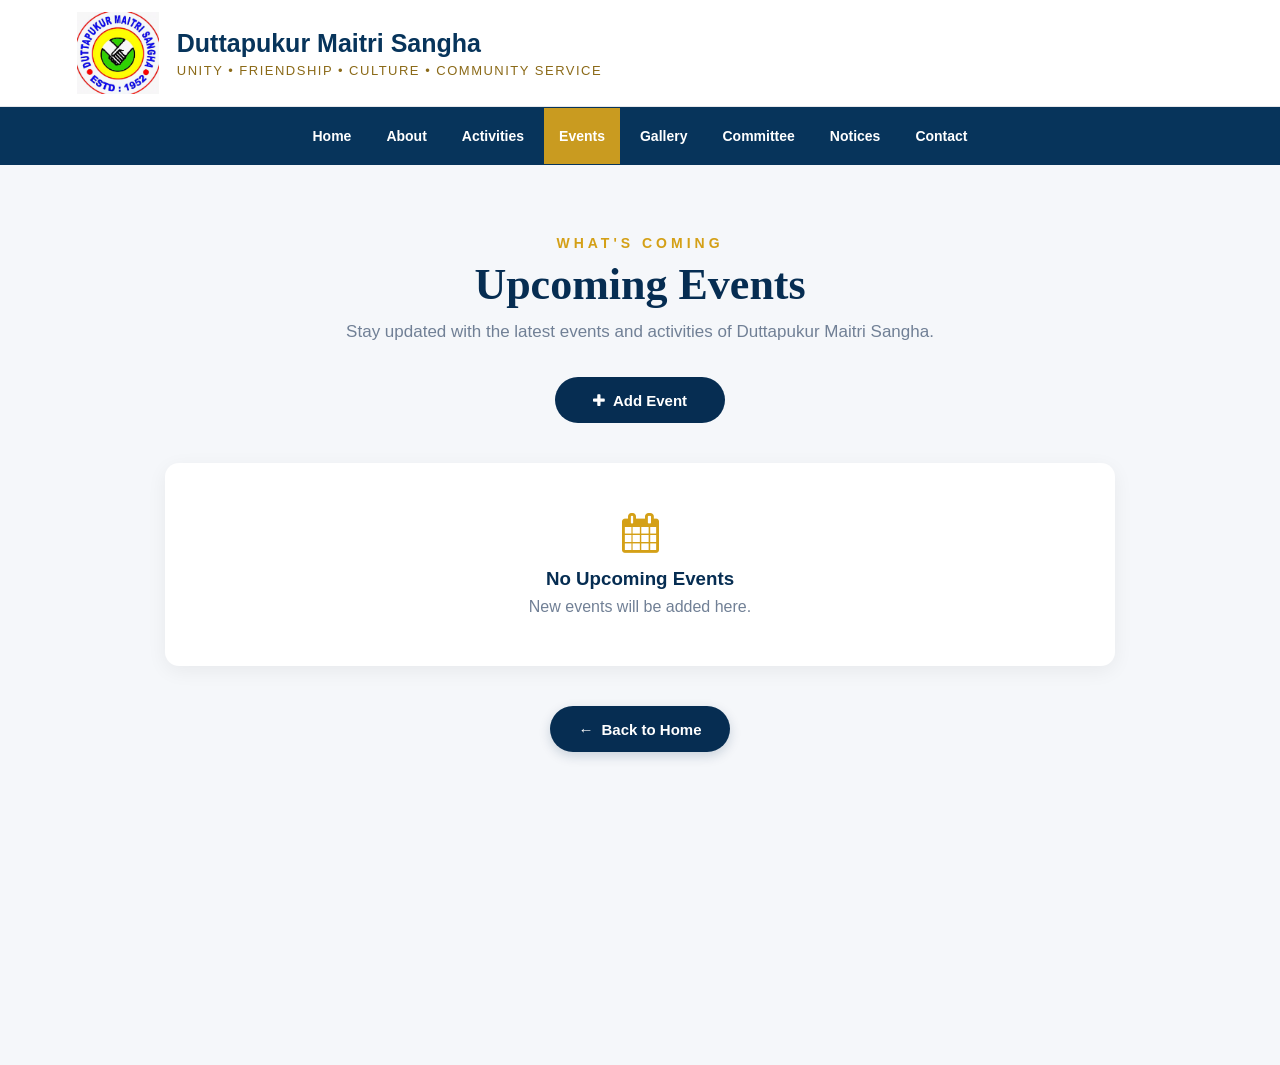
==== events.html @ 505dce2c "Add files via upload" ====
<!DOCTYPE html>
<html lang="en">
<head>
    <head>
    <meta charset="UTF-8">

    <meta name="viewport"
          content="width=device-width, initial-scale=1.0">

    <title>Upcoming Events | Duttapukur Maitri Sangha</title>

    <!-- Font Awesome -->
    <link rel="stylesheet"
          href="https://cdnjs.cloudflare.com/ajax/libs/font-awesome/4.7.0/css/font-awesome.min.css">

    <!-- Main Website CSS -->
    <link rel="stylesheet" href="style.css">

</head>
</head>

<body>

    <!-- HEADER -->
    <header class="cm-header">

        <img src="images/club-logo.png"
             alt="Duttapukur Maitri Sangha Logo"
             class="cm-logo">

        <div class="cm-brand">
            <h2>Duttapukur Maitri Sangha</h2>

            <p>
                UNITY • FRIENDSHIP • CULTURE • COMMUNITY SERVICE
            </p>
        </div>

    </header>


    <!-- NAVIGATION -->
    <nav class="cm-nav">

        <a href="index.html">Home</a>

        <a href="index.html#about">About</a>

        <a href="index.html#activities">Activities</a>

        <a href="events.html" class="active">Events</a>

        <a href="gallery.html">Gallery</a>

        <a href="committee.html">Committee</a>

        <a href="index.html#notices">Notices</a>

        <a href="index.html#contact">Contact</a>

    </nav>


    <!-- EVENTS -->
    <section class="events-page">

        <div class="events-heading">

            <span class="events-label">
                WHAT'S COMING
            </span>

            <h1>Upcoming Events</h1>

            <p>
                Stay updated with the latest events and activities
                of Duttapukur Maitri Sangha.
            </p>

        </div>


        <div class="add-event-area">

            <button id="addEventBtn"
                    class="add-event-btn">

                <i class="fa fa-plus"></i>

                Add Event

            </button>

        </div>


        <div id="eventsContainer"
             class="events-container">

        </div>


        <!-- BACK TO HOME -->

        <div class="back-home-wrapper">

            <a href="index.html"
               class="back-home-btn">

                <span>←</span>

                <span>Back to Home</span>

            </a>

        </div>

    </section>


    <!-- ADD EVENT POPUP -->

    <div id="eventModal"
         class="event-modal">

        <div class="event-modal-box">

            <button id="closeEventModal"
                    class="close-event-modal">

                ×

            </button>


            <h2>Add Upcoming Event</h2>


            <form id="eventForm">

                <input
                    type="text"
                    id="eventTitle"
                    placeholder="Event Name"
                    required
                >


                <input
                    type="date"
                    id="eventDate"
                    required
                >


                <input
                    type="time"
                    id="eventTime"
                >


                <input
                    type="text"
                    id="eventVenue"
                    placeholder="Venue"
                >


                <textarea
                    id="eventDescription"
                    placeholder="Event Description"
                    rows="4"
                ></textarea>


                <button
                    type="submit"
                    class="save-event-btn">

                    <i class="fa fa-check"></i>

                    Save Event

                </button>

            </form>

        </div>

    </div>


    <!-- EVENTS JAVASCRIPT -->

    <script src="events.js"></script>

</body>
</html>
---- style.css ----
/* =====================================================
   RESET
===================================================== */

* {
    margin: 0;
    padding: 0;
    box-sizing: border-box;
}


:root {

    --navy: #062b52;

    --navy-dark: #031f3c;

    --blue: #0b4f88;

    --gold: #fdbb22;

    --text: #0b315d;

    --white: #ffffff;

}


html {

    scroll-behavior: smooth;

    scroll-padding-top: 70px;

}


body {

    font-family: "Inter", sans-serif;

    color: var(--text);

    background: #f7f8fa;

}


a {

    text-decoration: none;

    color: inherit;

}


/* =====================================================
   TOP BRAND HEADER
===================================================== */

.brand-header {

    height: 230px;

    background: #ffffff;

    overflow: hidden;

}


.brand-inner {

    width: min(1100px, 94%);

    height: 100%;

    margin: auto;

    display: flex;

    justify-content: center;

    align-items: center;

}


.brand {

    display: flex;

    align-items: center;

    gap: 28px;

}


.brand img {

    width: 205px;

    height: 205px;

    object-fit: contain;

}


.brand-copy h1 {

    font-family: "Playfair Display", serif;

    font-size: clamp(42px, 4.7vw, 68px);

    line-height: .98;

    color: #084a83;

    font-weight: 800;

}


.brand-copy h1 span {

    color: #082d55;

}


.brand-copy p {

    margin-top: 22px;

    font-size: 14px;

    font-weight: 800;

    letter-spacing: 1.3px;

    color: #092d54;

}


/* =====================================================
   NAVIGATION
===================================================== */

.main-nav {

    height: 66px;

    background: var(--navy);

    color: white;

    position: sticky;

    top: 0;

    z-index: 1000;

    box-shadow:
        0 4px 14px rgba(0,0,0,.12);

}


.nav-inner {

    height: 100%;

    width: min(1290px, 94%);

    margin: auto;

    display: flex;

    align-items: center;

    justify-content: space-between;

}


.nav-links {

    height: 100%;

    display: flex;

    align-items: center;

}


.nav-links a {

    height: 100%;

    display: flex;

    align-items: center;

    gap: 9px;

    padding: 0 22px;

    color: #fff;

    font-size: 17px;

    font-weight: 600;

    position: relative;

    transition: .25s;

}


.nav-links a i {

    font-size: 11px;

}


.nav-links a:first-child i {

    font-size: 18px;

}


.nav-links a:hover,

.nav-links a.active {

    color: var(--gold);

}


.nav-links a.active::after {

    content: "";

    position: absolute;

    left: 0;

    right: 0;

    bottom: 0;

    height: 4px;

    background: var(--gold);

}


/* =====================================================
   SOCIAL ICONS
===================================================== */

.nav-social {

    display: flex;

    align-items: center;

    gap: 19px;

    font-size: 19px;

}


.nav-social button {

    border: 0;

    background: transparent;

    color: white;

    font-size: 19px;

    cursor: pointer;

}


.nav-social span {

    height: 29px;

    width: 1px;

    background:
        rgba(255,255,255,.45);

}


.nav-social a:hover {

    color: var(--gold);

}


/* =====================================================
   MOBILE BUTTON
===================================================== */

.mobile-toggle {

    display: none;

    border: 0;

    background: transparent;

    color: white;

    font-size: 24px;

    cursor: pointer;

}


/* =====================================================
   HERO
===================================================== */

.hero {
    position: relative;
    width: 100%;
    height: 500px;
    overflow: hidden;
}

.hero-background {
    position: absolute;
    inset: 0;

    background-image: url("images/hero1.jpg");
    background-size: cover;
    background-position: center;

    transition: opacity 0.8s ease;
}

/* Dark overlay */
.hero-background::after {
    content: "";
    position: absolute;
    inset: 0;

    background: rgba(0, 0, 0, 0.25);
}

.hero-content {
    position: absolute;
    z-index: 2;

    left: 50%;
    top: 50%;

    transform: translate(-50%, -50%);

    width: 90%;
    text-align: center;
    color: white;
}

/* =====================================================
   HERO CONTENT
===================================================== */

.hero-content {

    position: absolute;

    z-index: 5;

    left: 50%;

    top: 50%;

    transform:
        translate(-50%, -50%);

    width: 90%;

    text-align: center;

    color: white;

}


.welcome {

    display: flex;

    justify-content: center;

    align-items: center;

    gap: 22px;

    margin-bottom: 20px;

}


.welcome span {

    width: 110px;

    height: 2px;

    background: var(--gold);

}


.welcome p {

    font-size: 18px;

    font-weight: 600;

    letter-spacing: 8px;

}


.hero-content h2 {

    font-family:
        "Playfair Display",
        serif;

    font-size:
        clamp(45px, 6vw, 75px);

    line-height: 1;

    text-shadow:
        0 3px 10px rgba(0,0,0,.35);

}


.hero-content h2 strong {

    display: block;

    color: var(--gold);

    font-weight: 800;

}


.hero-description {

    margin-top: 25px;

    font-size: 23px;

    line-height: 1.45;

    text-shadow:
        0 2px 8px rgba(0,0,0,.5);

}


/* =====================================================
   HERO BUTTONS
===================================================== */

.hero-buttons {

    display: flex;

    justify-content: center;

    gap: 18px;

    margin-top: 28px;

}


.btn-primary,

.btn-secondary {

    min-width: 245px;

    padding: 16px 25px;

    border-radius: 35px;

    font-size: 17px;

    font-weight: 700;

    display: flex;

    justify-content: center;

    align-items: center;

    gap: 12px;

    transition: .25s;

}


.btn-primary {

    background: var(--gold);

    color: #062b52;

}


.btn-primary:hover {

    transform: translateY(-3px);

    background: #ffd052;

}


.btn-secondary {

    border: 2px solid white;

    color: white;

    background:
        rgba(0,0,0,.08);

}


.btn-secondary:hover {

    background: white;

    color: var(--navy);

}


/* =====================================================
   HERO ARROWS
===================================================== */

.hero-arrow {

    position: absolute;

    z-index: 6;

    top: 50%;

    transform:
        translateY(-50%);

    width: 54px;

    height: 54px;

    border:
        1px solid rgba(255,255,255,.8);

    border-radius: 50%;

    background:
        rgba(0,0,0,.28);

    color: white;

    font-size: 22px;

    cursor: pointer;

    transition: .25s;

}


.hero-arrow.left {

    left: 20px;

}


.hero-arrow.right {

    right: 20px;

}


.hero-arrow:hover {

    background: var(--gold);

    color: #062b52;

}


/* =====================================================
   SLIDER DOTS
===================================================== */

.slider-dots {

    display: flex;

    justify-content: center;

    gap: 12px;

    margin-top: 30px;

}


.dot {

    width: 13px;

    height: 13px;

    border: 0;

    border-radius: 50%;

    background: white;

    cursor: pointer;

}


.dot.active {

    background: var(--gold);

}


/* =====================================================
   FEATURE CARDS
===================================================== */

.features {

    background: #f8f9fb;

    padding:
        30px 4.5% 45px;

}


.feature-grid {

    max-width: 1400px;

    margin: auto;

    display: grid;

    grid-template-columns:
        repeat(4, 1fr);

    gap: 18px;

}


.feature-card {

    min-height: 190px;

    background: white;

    border-radius: 13px;

    box-shadow:
        0 7px 25px
        rgba(25,50,80,.08);

    display: flex;

    flex-direction: column;

    align-items: center;

    text-align: center;

    padding:
        28px 15px 20px;

    transition:
        transform .25s,
        box-shadow .25s;

}


.feature-card:hover {

    transform:
        translateY(-5px);

    box-shadow:
        0 13px 30px
        rgba(25,50,80,.13);

}


/* =====================================================
   FEATURE ICON
===================================================== */

.feature-icon {

    width: 82px;

    height: 82px;

    border-radius: 50%;

    display: grid;

    place-items: center;

    color: white;

    font-size: 36px;

    margin-bottom: 13px;

}


.feature-icon.sports {

    background: #084b83;

}


.feature-icon.culture {

    background: #ffb91c;

}


.feature-icon.service {

    background: #29934d;

}


.feature-icon.development {

    background: #7d24a8;

}


.feature-card h2 {

    font-size: 20px;

    margin-bottom: 8px;

}


.feature-card p {

    color: #52708f;

    font-size: 16px;

    line-height: 1.45;

}


/* =====================================================
   OTHER SECTIONS
===================================================== */

.simple-section {

    min-height: 330px;

    padding: 85px 8%;

    text-align: center;

    background: white;

}


.simple-section.dark {

    background: var(--navy);

    color: white;

}


.simple-section span {

    color: #d99c00;

    font-weight: 800;

    letter-spacing: 2px;

}


.simple-section h2 {

    margin: 12px 0;

    font-family:
        "Playfair Display",
        serif;

    font-size: 42px;

}


.simple-section p {

    max-width: 750px;

    margin: auto;

    font-size: 18px;

    line-height: 1.7;

    color: #647b92;

}


.simple-section.dark p {

    color: #d7e1ea;

}


/* =====================================================
   FOOTER
===================================================== */

footer {

    background: #02182e;

    color: #cbd5e1;

    text-align: center;

    padding: 22px;

    font-size: 14px;

}


/* =====================================================
   TABLET
===================================================== */

@media (max-width: 1100px) {

    .nav-links a {

        padding: 0 12px;

        font-size: 14px;

    }


    .nav-social {

        gap: 12px;

    }


    .brand img {

        width: 160px;

        height: 160px;

    }


    .brand-copy h1 {

        font-size: 47px;

    }


    .brand-header {

        height: 200px;

    }

}


/* =====================================================
   MOBILE
===================================================== */

@media (max-width: 850px) {

    .brand-header {

        height: 145px;

    }


    .brand {

        gap: 12px;

    }


    .brand img {

        width: 115px;

        height: 115px;

    }


    .brand-copy h1 {

        font-size: 31px;

    }


    .brand-copy p {

        font-size: 8px;

        margin-top: 9px;

        letter-spacing: .6px;

    }


    .main-nav {

        height: 58px;

    }


    .mobile-toggle {

        display: block;

    }


    .nav-links {

        display: none;

        position: absolute;

        left: 0;

        top: 58px;

        width: 100%;

        height: auto;

        flex-direction: column;

        background:
            var(--navy-dark);

        padding: 8px 0;

    }


    .nav-links.open {

        display: flex;

    }


    .nav-links a {

        width: 100%;

        height: 46px;

        padding: 0 22px;

    }


    .nav-links a.active::after {

        display: none;

    }


    .nav-social {

        margin-left: auto;

    }


    .hero {

        height: 360px;

    }


    .hero-content h2 {

        font-size: 43px;

    }


    .hero-description {

        font-size: 17px;

    }


    .welcome p {

        font-size: 13px;

        letter-spacing: 4px;

    }


    .welcome span {

        width: 60px;

    }


    .feature-grid {

        grid-template-columns:
            repeat(2, 1fr);

    }

}


/* =====================================================
   SMALL MOBILE
===================================================== */

@media (max-width: 520px) {

    .brand-header {

        height: 112px;

    }


    .brand img {

        width: 82px;

        height: 82px;

    }


    .brand-copy h1 {

        font-size: 23px;

    }


    .brand-copy p {

        font-size: 6px;

        letter-spacing: .35px;

    }


    .nav-social a:nth-last-child(-n+2),

    .nav-social span {

        display: none;

    }


    .hero {

        height: 320px;

    }


    .hero-content h2 {

        font-size: 34px;

    }


    .hero-description {

        font-size: 14px;

    }


    .hero-buttons {

        flex-direction: column;

        align-items: center;

        gap: 10px;

    }


    .btn-primary,

    .btn-secondary {

        min-width: 200px;

        padding: 12px 20px;

        font-size: 14px;

    }


    .hero-arrow {

        width: 38px;

        height: 38px;

        font-size: 15px;

    }


    .hero-arrow.left {

        left: 10px;

    }


    .hero-arrow.right {

        right: 10px;

    }


    .feature-grid {

        grid-template-columns: 1fr;

    }


    .simple-section h2 {

        font-size: 32px;

    }

}
/* =========================
   COMMITTEE
========================= */

.committee {
    padding: 80px 5%;
    background: #f7f9fc;
}

.section-title {
    text-align: center;
    margin-bottom: 45px;
}

.section-title span {
    color: #d99c00;
    font-size: 14px;
    font-weight: 800;
    letter-spacing: 3px;
}

.section-title h2 {
    margin: 10px 0;
    font-family: "Playfair Display", serif;
    font-size: 45px;
    color: #062b52;
}

.section-title p {
    color: #66788a;
    font-size: 17px;
}


/* Member Grid */

.committee-grid {
    max-width: 1200px;
    margin: auto;

    display: grid;

    grid-template-columns:
        repeat(4, 1fr);

    gap: 25px;
}


/* Member Card */

.member-card {
    background: white;

    border-radius: 15px;

    overflow: hidden;

    text-align: center;

    box-shadow:
        0 8px 25px
        rgba(0, 0, 0, 0.08);

    transition: .3s;
}


.member-card:hover {
    transform:
        translateY(-8px);

    box-shadow:
        0 15px 35px
        rgba(0, 0, 0, 0.14);
}


/* Member Image */

.member-image {
    width: 100%;
    height: 270px;

    overflow: hidden;

    background: #e9eef4;
}


.member-image img {
    width: 100%;
    height: 100%;

    object-fit: cover;

    transition: .4s;
}


.member-card:hover
.member-image img {
    transform: scale(1.05);
}


/* Member Information */

.member-info {
    padding: 20px 10px 25px;
}


.member-info h3 {
    font-size: 20px;

    color: #062b52;

    margin-bottom: 7px;
}


.member-info span {
    color: #d99c00;

    font-size: 14px;

    font-weight: 700;

    text-transform: uppercase;

    letter-spacing: 1px;
}


/* Mobile */

@media (max-width: 900px) {

    .committee-grid {
        grid-template-columns:
            repeat(2, 1fr);
    }

}


@media (max-width: 520px) {

    .committee-grid {
        grid-template-columns: 1fr;
    }

    .section-title h2 {
        font-size: 34px;
    }

}


/* GOOGLE DRIVE GALLERY */

.photo-grid {
    max-width: 1200px;
    margin: 40px auto;
    padding: 0 20px;

    display: grid;
    grid-template-columns: repeat(3, 1fr);
    gap: 25px;
}

.photo-card {
    background: white;
    border-radius: 15px;
    overflow: hidden;

    box-shadow: 0 5px 20px rgba(0,0,0,0.15);
}

.photo-card img {
    width: 100%;
    height: 260px;

    object-fit: cover;
    display: block;

    cursor: pointer;

    transition: transform 0.3s ease;
}

.photo-card img:hover {
    transform: scale(1.04);
}

.download-btn {
    display: block;

    padding: 13px;

    background: #0b1f3a;
    color: white;

    text-align: center;
    text-decoration: none;

    font-weight: 600;
}

.download-btn:hover {
    background: #d4af37;
    color: #111;
}


/* MOBILE */

@media (max-width: 800px) {

    .photo-grid {
        grid-template-columns: repeat(2, 1fr);
    }

}

@media (max-width: 500px) {

    .photo-grid {
        grid-template-columns: 1fr;
    }

    .photo-card img {
        height: 280px;
    }

}


/* ==============================
   COMMITTEE PAGE
================================ */

.committee-page-header {
    text-align: center;
    padding: 80px 20px 50px;
    background: #f5f7fa;
}

.committee-page-header p {
    color: #d4a017;
    font-weight: 700;
    letter-spacing: 5px;
    margin-bottom: 15px;
}

.committee-page-header h1 {
    font-size: 52px;
    color: #062d52;
    margin: 0 0 15px;
}

.committee-page-header span {
    display: block;
    color: #718096;
    font-size: 20px;
}


/* MEMBER AREA */

.committee-page {
    padding: 50px 20px 70px;
    background: #f5f7fa;
}

.committee-grid {
    max-width: 1200px;
    margin: auto;

    display: grid;
    grid-template-columns: repeat(4, 1fr);
    gap: 25px;
}


/* MEMBER CARD */

.member-card {
    background: white;
    border-radius: 18px;
    overflow: hidden;

    text-align: center;

    box-shadow: 0 8px 25px rgba(0,0,0,0.10);

    transition: transform 0.3s ease,
                box-shadow 0.3s ease;
}

.member-card:hover {
    transform: translateY(-8px);

    box-shadow:
        0 15px 35px rgba(0,0,0,0.16);
}


/* MEMBER PHOTO */

.member-photo {
    width: 100%;
    height: 300px;
    background: #e9eef4;
    overflow: hidden;
}

.member-photo img {
    width: 100%;
    height: 100%;

    object-fit: cover;

    display: block;
}


/* NAME / ROLE */

.member-card h3 {
    margin: 20px 10px 5px;

    color: #062d52;
    font-size: 23px;
}

.member-card p {
    margin: 0 10px 22px;

    color: #718096;
}


/* BACK BUTTON */

.committee-back {
    text-align: center;
    padding: 20px 20px 60px;
    background: #f5f7fa;
}

.back-btn {
    display: inline-block;

    padding: 13px 25px;

    background: #062d52;
    color: white;

    text-decoration: none;

    border-radius: 30px;

    font-weight: 600;
}

.back-btn:hover {
    background: #d4a017;
    color: #111;
}


/* MOBILE */

@media (max-width: 900px) {

    .committee-grid {
        grid-template-columns: repeat(2, 1fr);
    }

    .committee-page-header h1 {
        font-size: 42px;
    }

}


@media (max-width: 550px) {

    .committee-grid {
        grid-template-columns: 1fr;
    }

    .committee-page-header {
        padding: 60px 15px 40px;
    }

    .committee-page-header h1 {
        font-size: 36px;
    }

    .committee-page-header span {
        font-size: 17px;
    }

}
.committee-link-section {
    text-align: center;
    padding: 80px 20px;
    background: #f5f7fa;
}

.committee-link-section .section-label {
    color: #d4a017;
    font-weight: 700;
    letter-spacing: 4px;
}

.committee-link-section h2 {
    color: #062d52;
    font-size: 42px;
    margin: 10px 0;
}

.committee-link-section > p:not(.section-label) {
    color: #718096;
    font-size: 18px;
    margin-bottom: 25px;
}

.committee-link {
    display: inline-flex;
    align-items: center;
    gap: 8px;

    padding: 14px 25px;

    background: #062d52;
    color: white;

    border-radius: 30px;

    text-decoration: none;
    font-weight: 600;
}

.committee-link:hover {
    background: #d4a017;
    color: #111;
}
.cm-header {
    background: #ffffff;
    min-height: 105px;
    display: flex;
    align-items: center;
    padding: 12px 6%;
    border-bottom: 1px solid #e5e7eb;
}

.cm-logo {
    width: 82px;
    height: 82px;
    object-fit: contain;
    margin-right: 18px;
}

.cm-brand h2 {
    font-size: 25px;
    color: #07345b;
    margin-bottom: 5px;
}

.cm-brand p {
    font-size: 13px;
    color: #8b6a18;
    letter-spacing: 1.5px;
}

.cm-nav {
    background: #07345b;
    min-height: 58px;
    display: flex;
    align-items: center;
    justify-content: center;
    gap: 5px;
    padding: 0 20px;
}

.cm-nav a {
    color: #ffffff;
    padding: 20px 15px;
    font-size: 14px;
    font-weight: 600;
    text-decoration: none;
}

.cm-nav a:hover,
.cm-nav a.active {
    background: #c99b20;
    color: #ffffff;
}

/* ==============================
   GALLERY VIEW BUTTON
================================ */

.gallery-btn {
    display: inline-flex !important;
    align-items: center !important;
    justify-content: center !important;

    gap: 7px !important;

    padding: 11px 22px !important;

    background: #062d52 !important;
    color: #ffffff !important;

    border-radius: 30px;

    font-size: 15px;
    font-weight: 700;

    line-height: 1 !important;

    text-decoration: none;

    box-shadow: 0 4px 12px rgba(6,45,82,.18);

    vertical-align: middle;
}


/* Gallery Icon */

.gallery-btn svg {
    display: block !important;

    width: 16px !important;
    height: 16px !important;

    margin: 0 !important;
    padding: 0 !important;

    flex: 0 0 16px;

    fill: none;
    stroke: currentColor;
    stroke-width: 2;
    stroke-linecap: round;
    stroke-linejoin: round;
}


/* Hover */

.gallery-btn:hover {
    background: #d4a017 !important;
    color: #111 !important;

    transform: translateY(-2px);
}

/* ===== FINAL GALLERY BUTTON FIX ===== */

.gallery-btn {
    display: flex !important;
    align-items: center !important;
    justify-content: center !important;

    width: fit-content !important;
    min-width: 210px;
    height: 48px;

    margin: 0 auto !important;

    padding: 0 22px !important;

    background: #062d52 !important;
    color: #fff !important;

    border-radius: 30px;

    font-size: 15px;
    font-weight: 700;

    gap: 8px;

    line-height: normal !important;
}


/* ICON */
.gallery-btn svg {
    width: 16px !important;
    height: 16px !important;

    display: block !important;

    margin: 0 !important;
    padding: 0 !important;

    flex: 0 0 16px !important;
}


/* TEXT */
.gallery-btn span {
    display: block !important;
    margin: 0 !important;
    padding: 0 !important;
}


/* HOVER */
.gallery-btn:hover {
    background: #d4a017 !important;
    color: #111 !important;
}

/* =================================
   BACK TO HOME BUTTON
================================= */

.back-home-wrapper {
    display: flex;
    justify-content: center;
    align-items: center;
    padding: 25px 20px 40px;
}

.back-home-btn {
    display: inline-flex !important;
    align-items: center !important;
    justify-content: center !important;

    gap: 8px;

    min-width: 180px;
    height: 46px;

    padding: 0 22px;

    background: #062d52 !important;
    color: #ffffff !important;

    border-radius: 30px;

    font-size: 15px;
    font-weight: 700;

    line-height: 1;
    text-decoration: none;

    box-shadow: 0 4px 12px rgba(6,45,82,.18);

    transition: .25s ease;
}

.back-icon {
    display: inline-flex;

    align-items: center;
    justify-content: center;

    width: 16px;
    height: 16px;

    font-size: 18px;
    line-height: 1;

    margin: 0;
    padding: 0;
}

.back-home-btn:hover {
    background: #d4a017 !important;
    color: #111 !important;

    transform: translateY(-2px);
}

.nav-social {
    display: flex;
    align-items: center;
    justify-content: center;
    gap: 18px;
}

.nav-social a {
    display: inline-flex;
    align-items: center;
    justify-content: center;
    width: 32px;
    height: 32px;
    color: #ffffff;
    font-size: 20px;
    text-decoration: none;
    line-height: 1;
    transition: color 0.25s ease, transform 0.25s ease;
}

.nav-social a:hover {
    color: #d4a017;
    transform: translateY(-2px);
}

.nav-social a i {
    display: block;
    font-family: FontAwesome;
    font-style: normal;
    font-weight: normal;
    line-height: 1;
}

/* ================================
   UPCOMING EVENTS PAGE
================================ */

.events-page {
    background: #f5f7fa;
    min-height: 100vh;
    padding: 70px 20px 60px;
}


/* Heading */

.events-heading {
    text-align: center;
    max-width: 850px;
    margin: 0 auto 35px;
}

.events-label {
    display: block;
    color: #d4a017;
    font-size: 14px;
    font-weight: 700;
    letter-spacing: 4px;
    margin-bottom: 8px;
}

.events-heading h1 {
    color: #062d52;
    font-family: "Playfair Display", serif;
    font-size: 44px;
    margin: 0 0 12px;
}

.events-heading p {
    color: #718096;
    font-size: 17px;
    margin: 0;
}


/* Add Event Button */

.add-event-area {
    display: flex;
    justify-content: center;
    margin: 25px 0 40px;
}

.add-event-btn {
    display: inline-flex;
    align-items: center;
    justify-content: center;
    gap: 8px;

    min-width: 170px;
    height: 46px;

    padding: 0 22px;

    border: none;
    border-radius: 30px;

    background: #062d52;
    color: #ffffff;

    font-size: 15px;
    font-weight: 700;

    cursor: pointer;

    transition: 0.25s ease;
}

.add-event-btn:hover {
    background: #d4a017;
    color: #111;
    transform: translateY(-2px);
}


/* Events Container */

.events-container {
    width: 100%;
    max-width: 950px;
    margin: 0 auto;
}


/* Event Card */

.event-card {
    position: relative;

    display: flex;
    align-items: stretch;

    background: #ffffff;

    border-radius: 14px;

    margin-bottom: 20px;

    overflow: hidden;

    box-shadow: 0 5px 20px rgba(0, 0, 0, 0.08);

    transition: 0.25s ease;
}

.event-card:hover {
    transform: translateY(-3px);

    box-shadow: 0 8px 25px rgba(0, 0, 0, 0.12);
}


/* Date Box */

.event-date-box {
    width: 145px;

    flex-shrink: 0;

    display: flex;
    flex-direction: column;
    align-items: center;
    justify-content: center;

    background: #062d52;
    color: #ffffff;

    padding: 20px;
}

.event-date-box i {
    font-size: 28px;
    margin-bottom: 10px;
}

.event-date-box strong {
    font-size: 15px;
    text-align: center;
}


/* Event Content */

.event-content {
    flex: 1;

    padding: 25px 55px 25px 25px;
}

.event-content h2 {
    margin: 0 0 12px;

    color: #062d52;

    font-size: 25px;
}

.event-content p {
    color: #5f6b7a;

    font-size: 15px;

    margin: 7px 0;
}

.event-content p i {
    width: 20px;
    color: #d4a017;
}

.event-description {
    margin-top: 15px !important;

    line-height: 1.6;
}


/* Delete Button */

.delete-event {
    position: absolute;

    top: 15px;
    right: 15px;

    width: 34px;
    height: 34px;

    border: none;

    background: transparent;

    color: #999;

    cursor: pointer;

    font-size: 16px;
}

.delete-event:hover {
    color: #c62828;
}


/* No Events */

.no-events {
    text-align: center;

    background: #ffffff;

    border-radius: 14px;

    padding: 50px 20px;

    box-shadow: 0 5px 20px rgba(0, 0, 0, 0.06);
}

.no-events i {
    font-size: 40px;
    color: #d4a017;
    margin-bottom: 15px;
}

.no-events h3 {
    color: #062d52;
    margin: 0 0 8px;
}

.no-events p {
    color: #718096;
    margin: 0;
}


/* ================================
   ADD EVENT MODAL
================================ */

.event-modal {
    display: none;

    position: fixed;

    inset: 0;

    z-index: 9999;

    align-items: center;
    justify-content: center;

    padding: 20px;

    background: rgba(0, 0, 0, 0.55);
}

.event-modal-box {
    position: relative;

    width: 100%;
    max-width: 520px;

    background: #ffffff;

    border-radius: 16px;

    padding: 35px;

    box-shadow: 0 15px 50px rgba(0, 0, 0, 0.2);
}

.event-modal-box h2 {
    margin: 0 0 25px;

    color: #062d52;

    font-family: "Playfair Display", serif;

    font-size: 30px;
}


/* Close Button */

.close-event-modal {
    position: absolute;

    top: 12px;
    right: 15px;

    border: none;

    background: transparent;

    font-size: 30px;

    color: #777;

    cursor: pointer;
}

.close-event-modal:hover {
    color: #062d52;
}


/* Form */

#eventForm {
    display: flex;
    flex-direction: column;

    gap: 13px;
}

#eventForm input,
#eventForm textarea {
    width: 100%;

    box-sizing: border-box;

    padding: 13px 14px;

    border: 1px solid #d9dee5;

    border-radius: 8px;

    outline: none;

    font-family: inherit;

    font-size: 14px;
}

#eventForm input:focus,
#eventForm textarea:focus {
    border-color: #062d52;
}


/* Save Event */

.save-event-btn {
    display: inline-flex;

    align-items: center;
    justify-content: center;

    gap: 8px;

    height: 46px;

    border: none;

    border-radius: 25px;

    background: #062d52;

    color: #ffffff;

    font-size: 15px;

    font-weight: 700;

    cursor: pointer;

    margin-top: 5px;
}

.save-event-btn:hover {
    background: #d4a017;

    color: #111;
}


/* Back Home */

.back-home-wrapper {
    display: flex;

    justify-content: center;

    align-items: center;

    padding: 40px 20px 10px;
}

.back-home-btn {
    display: inline-flex !important;

    align-items: center !important;

    justify-content: center !important;

    gap: 8px;

    min-width: 180px;

    height: 46px;

    padding: 0 22px;

    background: #062d52 !important;

    color: #ffffff !important;

    border-radius: 30px;

    font-size: 15px;

    font-weight: 700;

    line-height: 1;

    text-decoration: none;

    transition: 0.25s ease;
}

.back-home-btn:hover {
    background: #d4a017 !important;

    color: #111 !important;

    transform: translateY(-2px);
}


/* ================================
   MOBILE
================================ */

@media (max-width: 700px) {

    .events-page {
        padding: 50px 15px;
    }

    .events-heading h1 {
        font-size: 34px;
    }

    .events-heading p {
        font-size: 15px;
    }

    .event-card {
        flex-direction: column;
    }

    .event-date-box {
        width: auto;

        min-height: 100px;

        padding: 15px;
    }

    .event-content {
        padding: 20px 45px 20px 20px;
    }

    .event-content h2 {
        font-size: 21px;
    }

    .event-modal-box {
        padding: 25px 20px;
    }

}
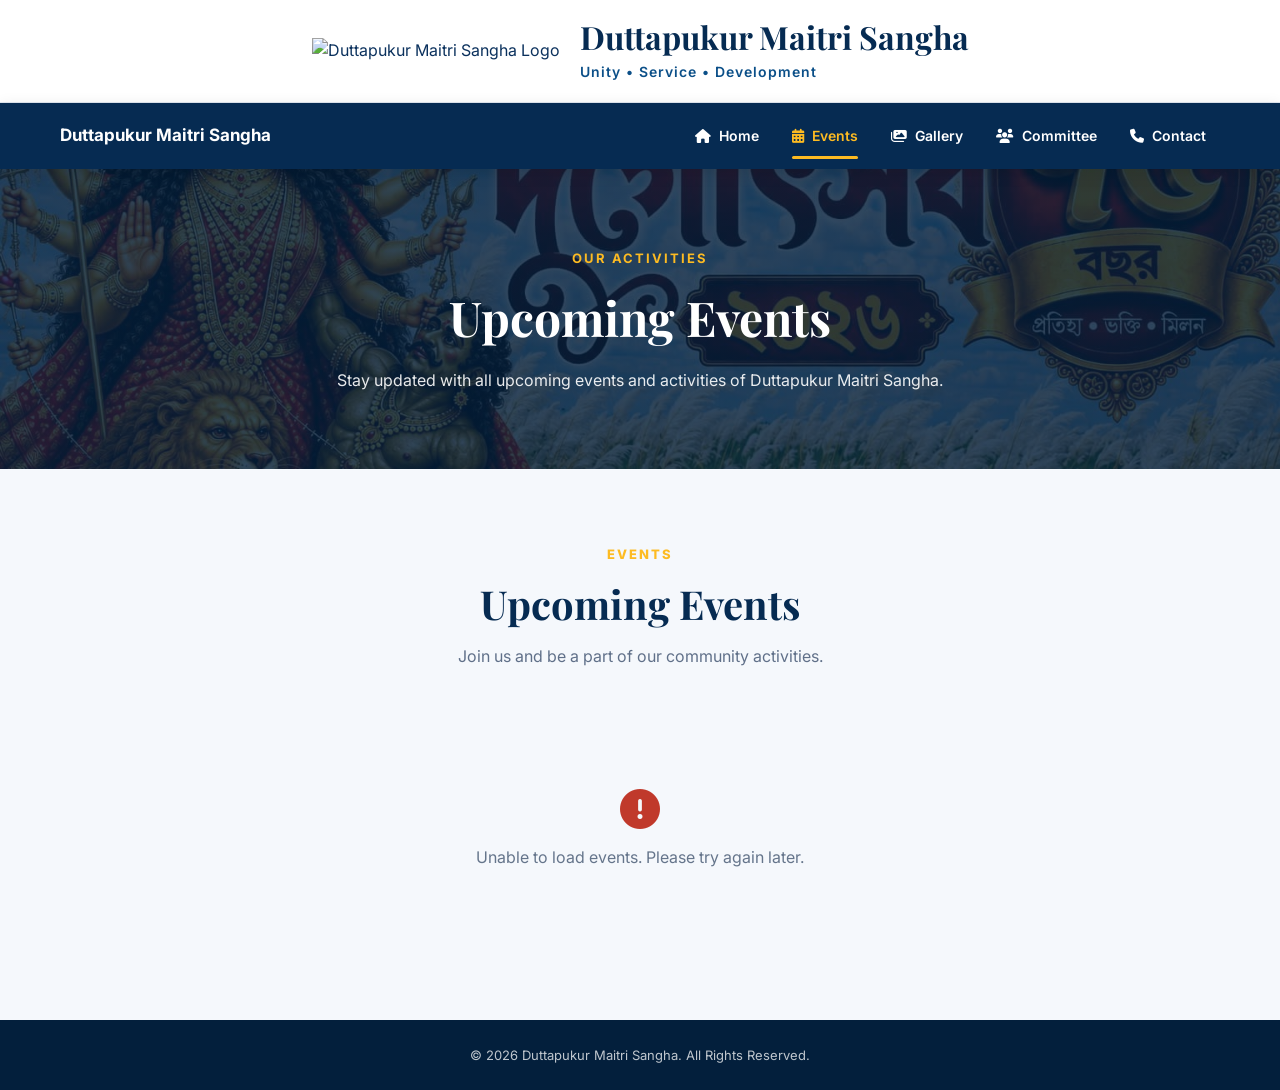
==== commit c309022c: "Add files via upload" ====
--- a/events.html
+++ b/events.html
@@ -1,198 +1,621 @@
 <!DOCTYPE html>
 <html lang="en">
 <head>
-    <head>
     <meta charset="UTF-8">
-
-    <meta name="viewport"
-          content="width=device-width, initial-scale=1.0">
-
-    <title>Upcoming Events | Duttapukur Maitri Sangha</title>
+    <meta name="viewport" content="width=device-width, initial-scale=1.0">
+
+    <title>Events | Duttapukur Maitri Sangha</title>
+
+    <!-- Google Fonts -->
+    <link rel="preconnect" href="https://fonts.googleapis.com">
+    <link rel="preconnect" href="https://fonts.gstatic.com" crossorigin>
+
+    <link href="https://fonts.googleapis.com/css2?family=Inter:wght@400;500;600;700&family=Playfair+Display:wght@600;700&display=swap" rel="stylesheet">
 
     <!-- Font Awesome -->
     <link rel="stylesheet"
-          href="https://cdnjs.cloudflare.com/ajax/libs/font-awesome/4.7.0/css/font-awesome.min.css">
-
-    <!-- Main Website CSS -->
-    <link rel="stylesheet" href="style.css">
-
+          href="https://cdnjs.cloudflare.com/ajax/libs/font-awesome/6.5.2/css/all.min.css">
+
+    <!-- Events CSS -->
+    <link rel="stylesheet" href="events.css">
 </head>
-</head>
 
 <body>
 
-    <!-- HEADER -->
-    <header class="cm-header">
-
-        <img src="images/club-logo.png"
-             alt="Duttapukur Maitri Sangha Logo"
-             class="cm-logo">
-
-        <div class="cm-brand">
-            <h2>Duttapukur Maitri Sangha</h2>
+    <!-- ================= HEADER ================= -->
+
+    <header class="brand-header">
+
+        <div class="brand-container">
+
+            <a href="index.html" class="brand-logo">
+                <img src="images/logo.png"
+                     alt="Duttapukur Maitri Sangha Logo">
+            </a>
+
+            <div class="brand-text">
+                <h1>Duttapukur Maitri Sangha</h1>
+                <p>Unity • Service • Development</p>
+            </div>
+
+        </div>
+
+    </header>
+
+
+    <!-- ================= NAVIGATION ================= -->
+
+    <nav class="main-nav">
+
+        <div class="nav-container">
+
+            <a href="index.html" class="nav-brand">
+                Duttapukur Maitri Sangha
+            </a>
+
+            <button id="mobileToggle" class="mobile-toggle">
+                <i class="fa-solid fa-bars"></i>
+            </button>
+
+            <ul id="navLinks" class="nav-links">
+
+                <li>
+                    <a href="index.html">
+                        <i class="fa-solid fa-house"></i>
+                        Home
+                    </a>
+                </li>
+
+                <li>
+                    <a href="events.html" class="active">
+                        <i class="fa-solid fa-calendar-days"></i>
+                        Events
+                    </a>
+                </li>
+
+                <li>
+                    <a href="gallery.html">
+                        <i class="fa-solid fa-images"></i>
+                        Gallery
+                    </a>
+                </li>
+
+                <li>
+                    <a href="committee.html">
+                        <i class="fa-solid fa-users"></i>
+                        Committee
+                    </a>
+                </li>
+
+                <li>
+                    <a href="index.html#contact">
+                        <i class="fa-solid fa-phone"></i>
+                        Contact
+                    </a>
+                </li>
+
+            </ul>
+
+        </div>
+
+    </nav>
+
+
+    <!-- ================= PAGE HERO ================= -->
+
+    <section class="page-hero">
+
+        <div class="page-hero-content">
+
+            <span>OUR ACTIVITIES</span>
+
+            <h2>Upcoming Events</h2>
 
             <p>
-                UNITY • FRIENDSHIP • CULTURE • COMMUNITY SERVICE
-            </p>
-        </div>
-
-    </header>
-
-
-    <!-- NAVIGATION -->
-    <nav class="cm-nav">
-
-        <a href="index.html">Home</a>
-
-        <a href="index.html#about">About</a>
-
-        <a href="index.html#activities">Activities</a>
-
-        <a href="events.html" class="active">Events</a>
-
-        <a href="gallery.html">Gallery</a>
-
-        <a href="committee.html">Committee</a>
-
-        <a href="index.html#notices">Notices</a>
-
-        <a href="index.html#contact">Contact</a>
-
-    </nav>
-
-
-    <!-- EVENTS -->
-    <section class="events-page">
-
-        <div class="events-heading">
-
-            <span class="events-label">
-                WHAT'S COMING
-            </span>
-
-            <h1>Upcoming Events</h1>
-
-            <p>
-                Stay updated with the latest events and activities
+                Stay updated with all upcoming events and activities
                 of Duttapukur Maitri Sangha.
             </p>
 
         </div>
 
-
-        <div class="add-event-area">
-
-            <button id="addEventBtn"
-                    class="add-event-btn">
-
-                <i class="fa fa-plus"></i>
-
-                Add Event
-
-            </button>
+    </section>
+
+
+    <!-- ================= EVENTS ================= -->
+
+    <main class="events-section">
+
+        <div class="section-heading">
+
+            <span>EVENTS</span>
+
+            <h2>Upcoming Events</h2>
+
+            <p>
+                Join us and be a part of our community activities.
+            </p>
 
         </div>
 
 
-        <div id="eventsContainer"
-             class="events-container">
+        <!-- Loading -->
+
+        <div id="loading" class="loading">
+
+            <i class="fa-solid fa-spinner fa-spin"></i>
+
+            <p>Loading events...</p>
 
         </div>
 
 
-        <!-- BACK TO HOME -->
-
-        <div class="back-home-wrapper">
-
-            <a href="index.html"
-               class="back-home-btn">
-
-                <span>←</span>
-
-                <span>Back to Home</span>
-
-            </a>
+        <!-- Error -->
+
+        <div id="errorMessage" class="message error-message">
+
+            <i class="fa-solid fa-circle-exclamation"></i>
+
+            <p>
+                Unable to load events. Please try again later.
+            </p>
 
         </div>
 
-    </section>
-
-
-    <!-- ADD EVENT POPUP -->
-
-    <div id="eventModal"
-         class="event-modal">
-
-        <div class="event-modal-box">
-
-            <button id="closeEventModal"
-                    class="close-event-modal">
-
-                ×
-
-            </button>
-
-
-            <h2>Add Upcoming Event</h2>
-
-
-            <form id="eventForm">
-
-                <input
-                    type="text"
-                    id="eventTitle"
-                    placeholder="Event Name"
-                    required
-                >
-
-
-                <input
-                    type="date"
-                    id="eventDate"
-                    required
-                >
-
-
-                <input
-                    type="time"
-                    id="eventTime"
-                >
-
-
-                <input
-                    type="text"
-                    id="eventVenue"
-                    placeholder="Venue"
-                >
-
-
-                <textarea
-                    id="eventDescription"
-                    placeholder="Event Description"
-                    rows="4"
-                ></textarea>
-
-
-                <button
-                    type="submit"
-                    class="save-event-btn">
-
-                    <i class="fa fa-check"></i>
-
-                    Save Event
-
-                </button>
-
-            </form>
+
+        <!-- No Events -->
+
+        <div id="noEvents" class="message no-events">
+
+            <i class="fa-regular fa-calendar-xmark"></i>
+
+            <h3>No Upcoming Events</h3>
+
+            <p>
+                New events will appear here soon.
+            </p>
 
         </div>
 
-    </div>
-
-
-    <!-- EVENTS JAVASCRIPT -->
-
-    <script src="events.js"></script>
+
+        <!-- Event Cards -->
+
+        <div id="eventsContainer" class="events-grid"></div>
+
+    </main>
+
+
+    <!-- ================= FOOTER ================= -->
+
+    <footer class="footer">
+
+        <p>
+            © <span id="year"></span>
+            Duttapukur Maitri Sangha.
+            All Rights Reserved.
+        </p>
+
+    </footer>
+
+
+    <!-- ================= JAVASCRIPT ================= -->
+
+    <script>
+
+        /*
+         * PUT YOUR GOOGLE APPS SCRIPT WEB APP URL HERE
+         */
+
+        const API_URL =
+            "https://script.google.com/macros/s/AKfycbwXh2YWxeVeIYs7VdPqGyiwAQIn_7vro7iBpyw_EsVGTMDuBJgg9UaTP6LU7o6qKss5/execYOUR_GOOGLE_APPS_SCRIPT_WEB_APP_URL";
+
+
+        const eventsContainer =
+            document.getElementById("eventsContainer");
+
+        const loading =
+            document.getElementById("loading");
+
+        const errorMessage =
+            document.getElementById("errorMessage");
+
+        const noEvents =
+            document.getElementById("noEvents");
+
+
+        // ================= LOAD EVENTS =================
+
+        async function loadEvents() {
+
+            loading.style.display = "flex";
+            errorMessage.style.display = "none";
+            noEvents.style.display = "none";
+            eventsContainer.innerHTML = "";
+
+
+            try {
+
+                const response =
+                    await fetch(API_URL);
+
+
+                if (!response.ok) {
+
+                    throw new Error(
+                        "Failed to load events"
+                    );
+
+                }
+
+
+                const events =
+                    await response.json();
+
+
+                loading.style.display = "none";
+
+
+                if (!Array.isArray(events) ||
+                    events.length === 0) {
+
+                    noEvents.style.display = "flex";
+
+                    return;
+
+                }
+
+
+                events.forEach(event => {
+
+                    createEventCard(event);
+
+                });
+
+
+            }
+
+            catch (error) {
+
+                console.error(error);
+
+                loading.style.display = "none";
+
+                errorMessage.style.display = "flex";
+
+            }
+
+        }
+
+
+        // ================= CREATE EVENT CARD =================
+
+        function createEventCard(event) {
+
+            const card =
+                document.createElement("article");
+
+            card.className = "event-card";
+
+
+            // Image
+
+            const image =
+                document.createElement("img");
+
+            image.className = "event-image";
+
+
+            if (event.image &&
+                event.image.trim() !== "") {
+
+                image.src =
+                    convertDriveUrl(event.image);
+
+            }
+            else {
+
+                image.src =
+                    "images/event-placeholder.jpg";
+
+            }
+
+
+            image.alt =
+                event.eventName || "Event";
+
+
+            image.onerror = function () {
+
+                this.src =
+                    "images/event-placeholder.jpg";
+
+            };
+
+
+            // Content
+
+            const content =
+                document.createElement("div");
+
+            content.className = "event-content";
+
+
+            // Event title
+
+            const title =
+                document.createElement("h3");
+
+            title.textContent =
+                event.eventName || "Event";
+
+
+            // Details
+
+            const details =
+                document.createElement("div");
+
+            details.className = "event-details";
+
+
+            if (event.date) {
+
+                const date =
+                    document.createElement("div");
+
+                date.innerHTML =
+                    `<i class="fa-regular fa-calendar"></i>
+                     <span>${formatDate(event.date)}</span>`;
+
+                details.appendChild(date);
+
+            }
+
+
+            if (event.time) {
+
+                const time =
+                    document.createElement("div");
+
+                time.innerHTML =
+                    `<i class="fa-regular fa-clock"></i>
+                     <span>${escapeHtml(event.time)}</span>`;
+
+                details.appendChild(time);
+
+            }
+
+
+            if (event.location) {
+
+                const location =
+                    document.createElement("div");
+
+                location.innerHTML =
+                    `<i class="fa-solid fa-location-dot"></i>
+                     <span>${escapeHtml(event.location)}</span>`;
+
+                details.appendChild(location);
+
+            }
+
+
+            // Description
+
+            const description =
+                document.createElement("p");
+
+            description.className =
+                "event-description";
+
+            description.textContent =
+                event.description || "";
+
+
+            // Assemble
+
+            content.appendChild(title);
+
+            content.appendChild(details);
+
+            if (event.description) {
+
+                content.appendChild(description);
+
+            }
+
+
+            card.appendChild(image);
+
+            card.appendChild(content);
+
+
+            eventsContainer.appendChild(card);
+
+        }
+
+
+        // ================= DATE FORMAT =================
+
+        function formatDate(value) {
+
+            if (!value) return "";
+
+            const date =
+                new Date(value);
+
+
+            if (isNaN(date.getTime())) {
+
+                return escapeHtml(value);
+
+            }
+
+
+            return date.toLocaleDateString(
+                "en-IN",
+                {
+                    day: "2-digit",
+                    month: "long",
+                    year: "numeric"
+                }
+            );
+
+        }
+
+
+        // ================= GOOGLE DRIVE IMAGE =================
+
+        function convertDriveUrl(url) {
+
+            if (!url) return "";
+
+            url = url.trim();
+
+
+            /*
+             * Google Drive file ID
+             */
+
+            let fileId = "";
+
+
+            const match =
+                url.match(
+                    /\/d\/([a-zA-Z0-9_-]+)/
+                );
+
+
+            if (match) {
+
+                fileId = match[1];
+
+            }
+
+
+            if (!fileId) {
+
+                const idMatch =
+                    url.match(
+                        /[?&]id=([a-zA-Z0-9_-]+)/
+                    );
+
+                if (idMatch) {
+
+                    fileId =
+                        idMatch[1];
+
+                }
+
+            }
+
+
+            if (fileId) {
+
+                return `https://drive.google.com/thumbnail?id=${fileId}&sz=w1200`;
+
+            }
+
+
+            return url;
+
+        }
+
+
+        // ================= SECURITY =================
+
+        function escapeHtml(text) {
+
+            const div =
+                document.createElement("div");
+
+            div.textContent =
+                text ?? "";
+
+            return div.innerHTML;
+
+        }
+
+
+        // ================= MOBILE MENU =================
+
+        const mobileToggle =
+            document.getElementById(
+                "mobileToggle"
+            );
+
+        const navLinks =
+            document.getElementById(
+                "navLinks"
+            );
+
+
+        mobileToggle.addEventListener(
+            "click",
+            function () {
+
+                navLinks.classList.toggle(
+                    "open"
+                );
+
+
+                const icon =
+                    this.querySelector("i");
+
+
+                icon.classList.toggle(
+                    "fa-bars"
+                );
+
+                icon.classList.toggle(
+                    "fa-xmark"
+                );
+
+            }
+        );
+
+
+        document.querySelectorAll(
+            ".nav-links a"
+        ).forEach(link => {
+
+            link.addEventListener(
+                "click",
+                function () {
+
+                    navLinks.classList.remove(
+                        "open"
+                    );
+
+                    const icon =
+                        mobileToggle.querySelector(
+                            "i"
+                        );
+
+                    icon.classList.remove(
+                        "fa-xmark"
+                    );
+
+                    icon.classList.add(
+                        "fa-bars"
+                    );
+
+                }
+            );
+
+        });
+
+
+        // ================= YEAR =================
+
+        document.getElementById("year")
+            .textContent =
+            new Date().getFullYear();
+
+
+        // ================= START =================
+
+        loadEvents();
+
+    </script>
 
 </body>
 </html>
--- a/events.css
+++ b/events.css
@@ -0,0 +1,909 @@
+/* =========================================
+   ROOT
+========================================= */
+
+:root {
+
+    --navy: #062b52;
+    --navy-dark: #031f3c;
+    --blue: #0b4f88;
+    --gold: #fdbb22;
+
+    --text: #0b315d;
+    --white: #ffffff;
+
+    --light: #f5f8fc;
+    --border: #e2e8f0;
+
+    --shadow:
+        0 12px 35px rgba(3, 31, 60, 0.12);
+
+}
+
+
+/* =========================================
+   RESET
+========================================= */
+
+* {
+
+    margin: 0;
+    padding: 0;
+
+    box-sizing: border-box;
+
+}
+
+
+body {
+
+    font-family: "Inter", sans-serif;
+
+    color: var(--text);
+
+    background: var(--light);
+
+    line-height: 1.6;
+
+}
+
+
+a {
+
+    text-decoration: none;
+
+    color: inherit;
+
+}
+
+
+/* =========================================
+   BRAND HEADER
+========================================= */
+
+.brand-header {
+
+    background: var(--white);
+
+    padding: 18px 20px;
+
+    border-bottom:
+        1px solid var(--border);
+
+}
+
+
+.brand-container {
+
+    max-width: 1200px;
+
+    margin: auto;
+
+    display: flex;
+
+    align-items: center;
+
+    justify-content: center;
+
+    gap: 20px;
+
+}
+
+
+.brand-logo img {
+
+    width: 120px;
+
+    height: 120px;
+
+    object-fit: contain;
+
+}
+
+
+.brand-text h1 {
+
+    font-family:
+        "Playfair Display",
+        serif;
+
+    color: var(--navy);
+
+    font-size: 32px;
+
+    line-height: 1.2;
+
+}
+
+
+.brand-text p {
+
+    margin-top: 5px;
+
+    color: var(--blue);
+
+    font-size: 14px;
+
+    font-weight: 600;
+
+    letter-spacing: 1px;
+
+}
+
+
+/* =========================================
+   NAVIGATION
+========================================= */
+
+.main-nav {
+
+    position: sticky;
+
+    top: 0;
+
+    z-index: 1000;
+
+    background: var(--navy);
+
+    box-shadow:
+        0 4px 15px rgba(0,0,0,0.12);
+
+}
+
+
+.nav-container {
+
+    max-width: 1200px;
+
+    margin: auto;
+
+    min-height: 66px;
+
+    display: flex;
+
+    align-items: center;
+
+    justify-content: space-between;
+
+    padding: 0 20px;
+
+}
+
+
+.nav-brand {
+
+    color: var(--white);
+
+    font-weight: 700;
+
+    font-size: 17px;
+
+}
+
+
+.nav-links {
+
+    display: flex;
+
+    align-items: center;
+
+    gap: 5px;
+
+    list-style: none;
+
+}
+
+
+.nav-links a {
+
+    position: relative;
+
+    display: flex;
+
+    align-items: center;
+
+    gap: 8px;
+
+    color: var(--white);
+
+    padding: 22px 14px;
+
+    font-size: 14px;
+
+    font-weight: 600;
+
+    transition: 0.3s;
+
+}
+
+
+.nav-links a:hover {
+
+    color: var(--gold);
+
+}
+
+
+.nav-links a.active {
+
+    color: var(--gold);
+
+}
+
+
+.nav-links a.active::after {
+
+    content: "";
+
+    position: absolute;
+
+    left: 14px;
+
+    right: 14px;
+
+    bottom: 10px;
+
+    height: 3px;
+
+    background: var(--gold);
+
+    border-radius: 5px;
+
+}
+
+
+.mobile-toggle {
+
+    display: none;
+
+    border: none;
+
+    background: transparent;
+
+    color: var(--white);
+
+    font-size: 24px;
+
+    cursor: pointer;
+
+}
+
+
+/* =========================================
+   PAGE HERO
+========================================= */
+
+.page-hero {
+
+    min-height: 300px;
+
+    display: flex;
+
+    align-items: center;
+
+    justify-content: center;
+
+    text-align: center;
+
+    padding: 50px 20px;
+
+    background:
+        linear-gradient(
+            rgba(3, 31, 60, 0.82),
+            rgba(3, 31, 60, 0.82)
+        ),
+        url("images/hero1.jpg")
+        center / cover no-repeat;
+
+}
+
+
+.page-hero-content {
+
+    max-width: 800px;
+
+    color: var(--white);
+
+}
+
+
+.page-hero-content span {
+
+    color: var(--gold);
+
+    font-size: 13px;
+
+    font-weight: 700;
+
+    letter-spacing: 2px;
+
+}
+
+
+.page-hero-content h2 {
+
+    font-family:
+        "Playfair Display",
+        serif;
+
+    font-size: 48px;
+
+    margin: 8px 0 12px;
+
+}
+
+
+.page-hero-content p {
+
+    max-width: 650px;
+
+    margin: auto;
+
+    opacity: 0.9;
+
+}
+
+
+/* =========================================
+   EVENTS SECTION
+========================================= */
+
+.events-section {
+
+    max-width: 1200px;
+
+    margin: auto;
+
+    padding: 75px 20px;
+
+}
+
+
+.section-heading {
+
+    text-align: center;
+
+    margin-bottom: 45px;
+
+}
+
+
+.section-heading span {
+
+    display: block;
+
+    color: var(--gold);
+
+    font-size: 13px;
+
+    font-weight: 800;
+
+    letter-spacing: 2px;
+
+    margin-bottom: 7px;
+
+}
+
+
+.section-heading h2 {
+
+    font-family:
+        "Playfair Display",
+        serif;
+
+    color: var(--navy);
+
+    font-size: 40px;
+
+}
+
+
+.section-heading p {
+
+    margin-top: 8px;
+
+    color: #607089;
+
+}
+
+
+/* =========================================
+   EVENT GRID
+========================================= */
+
+.events-grid {
+
+    display: grid;
+
+    grid-template-columns:
+        repeat(3, 1fr);
+
+    gap: 28px;
+
+}
+
+
+/* =========================================
+   EVENT CARD
+========================================= */
+
+.event-card {
+
+    background: var(--white);
+
+    border-radius: 15px;
+
+    overflow: hidden;
+
+    border:
+        1px solid var(--border);
+
+    box-shadow: var(--shadow);
+
+    transition:
+        transform 0.3s ease,
+        box-shadow 0.3s ease;
+
+}
+
+
+.event-card:hover {
+
+    transform:
+        translateY(-7px);
+
+    box-shadow:
+        0 18px 45px
+        rgba(3, 31, 60, 0.18);
+
+}
+
+
+/* =========================================
+   EVENT IMAGE
+========================================= */
+
+.event-image {
+
+    display: block;
+
+    width: 100%;
+
+    height: 230px;
+
+    object-fit: cover;
+
+    background: #e9eef5;
+
+}
+
+
+/* =========================================
+   EVENT CONTENT
+========================================= */
+
+.event-content {
+
+    padding: 24px;
+
+}
+
+
+.event-content h3 {
+
+    font-family:
+        "Playfair Display",
+        serif;
+
+    color: var(--navy);
+
+    font-size: 24px;
+
+    line-height: 1.3;
+
+    margin-bottom: 18px;
+
+}
+
+
+/* =========================================
+   EVENT DETAILS
+========================================= */
+
+.event-details {
+
+    display: flex;
+
+    flex-direction: column;
+
+    gap: 10px;
+
+    margin-bottom: 15px;
+
+}
+
+
+.event-details div {
+
+    display: flex;
+
+    align-items: flex-start;
+
+    gap: 10px;
+
+    color: #53677f;
+
+    font-size: 14px;
+
+}
+
+
+.event-details i {
+
+    width: 18px;
+
+    color: var(--blue);
+
+    margin-top: 4px;
+
+}
+
+
+/* =========================================
+   DESCRIPTION
+========================================= */
+
+.event-description {
+
+    padding-top: 15px;
+
+    border-top:
+        1px solid var(--border);
+
+    color: #61728a;
+
+    font-size: 14px;
+
+    line-height: 1.7;
+
+}
+
+
+/* =========================================
+   LOADING / MESSAGES
+========================================= */
+
+.loading {
+
+    min-height: 200px;
+
+    display: flex;
+
+    flex-direction: column;
+
+    align-items: center;
+
+    justify-content: center;
+
+    gap: 12px;
+
+    color: var(--blue);
+
+}
+
+
+.loading i {
+
+    font-size: 30px;
+
+}
+
+
+.message {
+
+    min-height: 230px;
+
+    display: none;
+
+    flex-direction: column;
+
+    align-items: center;
+
+    justify-content: center;
+
+    text-align: center;
+
+    gap: 8px;
+
+}
+
+
+.message i {
+
+    font-size: 40px;
+
+    margin-bottom: 8px;
+
+}
+
+
+.message h3 {
+
+    font-family:
+        "Playfair Display",
+        serif;
+
+    color: var(--navy);
+
+    font-size: 25px;
+
+}
+
+
+.message p {
+
+    color: #65758b;
+
+}
+
+
+.error-message {
+
+    color: #c0392b;
+
+}
+
+
+/* =========================================
+   FOOTER
+========================================= */
+
+.footer {
+
+    background: var(--navy-dark);
+
+    color: rgba(255,255,255,0.75);
+
+    text-align: center;
+
+    padding: 25px 20px;
+
+    font-size: 13px;
+
+}
+
+
+/* =========================================
+   TABLET
+========================================= */
+
+@media (max-width: 900px) {
+
+    .events-grid {
+
+        grid-template-columns:
+            repeat(2, 1fr);
+
+    }
+
+
+    .nav-brand {
+
+        font-size: 15px;
+
+    }
+
+
+    .nav-links a {
+
+        padding-left: 9px;
+
+        padding-right: 9px;
+
+    }
+
+}
+
+
+/* =========================================
+   MOBILE
+========================================= */
+
+@media (max-width: 700px) {
+
+    .brand-container {
+
+        gap: 12px;
+
+    }
+
+
+    .brand-logo img {
+
+        width: 75px;
+
+        height: 75px;
+
+    }
+
+
+    .brand-text h1 {
+
+        font-size: 21px;
+
+    }
+
+
+    .brand-text p {
+
+        font-size: 10px;
+
+    }
+
+
+    .nav-container {
+
+        min-height: 58px;
+
+    }
+
+
+    .mobile-toggle {
+
+        display: block;
+
+    }
+
+
+    .nav-brand {
+
+        font-size: 14px;
+
+    }
+
+
+    .nav-links {
+
+        position: absolute;
+
+        top: 58px;
+
+        left: 0;
+
+        right: 0;
+
+        background: var(--navy);
+
+        display: none;
+
+        flex-direction: column;
+
+        align-items: stretch;
+
+        padding: 8px 15px 15px;
+
+        box-shadow:
+            0 10px 20px
+            rgba(0,0,0,0.15);
+
+    }
+
+
+    .nav-links.open {
+
+        display: flex;
+
+    }
+
+
+    .nav-links a {
+
+        padding: 14px;
+
+    }
+
+
+    .nav-links a.active::after {
+
+        display: none;
+
+    }
+
+
+    .page-hero {
+
+        min-height: 260px;
+
+    }
+
+
+    .page-hero-content h2 {
+
+        font-size: 36px;
+
+    }
+
+
+    .events-section {
+
+        padding:
+            55px 15px;
+
+    }
+
+
+    .section-heading h2 {
+
+        font-size: 34px;
+
+    }
+
+
+    .events-grid {
+
+        grid-template-columns: 1fr;
+
+        gap: 22px;
+
+    }
+
+
+    .event-image {
+
+        height: 220px;
+
+    }
+
+}
+
+
+/* =========================================
+   SMALL MOBILE
+========================================= */
+
+@media (max-width: 420px) {
+
+    .brand-logo img {
+
+        width: 62px;
+
+        height: 62px;
+
+    }
+
+
+    .brand-text h1 {
+
+        font-size: 18px;
+
+    }
+
+
+    .brand-text p {
+
+        font-size: 8px;
+
+    }
+
+
+    .page-hero-content h2 {
+
+        font-size: 31px;
+
+    }
+
+
+    .event-content {
+
+        padding: 20px;
+
+    }
+
+
+    .event-content h3 {
+
+        font-size: 21px;
+
+    }
+
+}
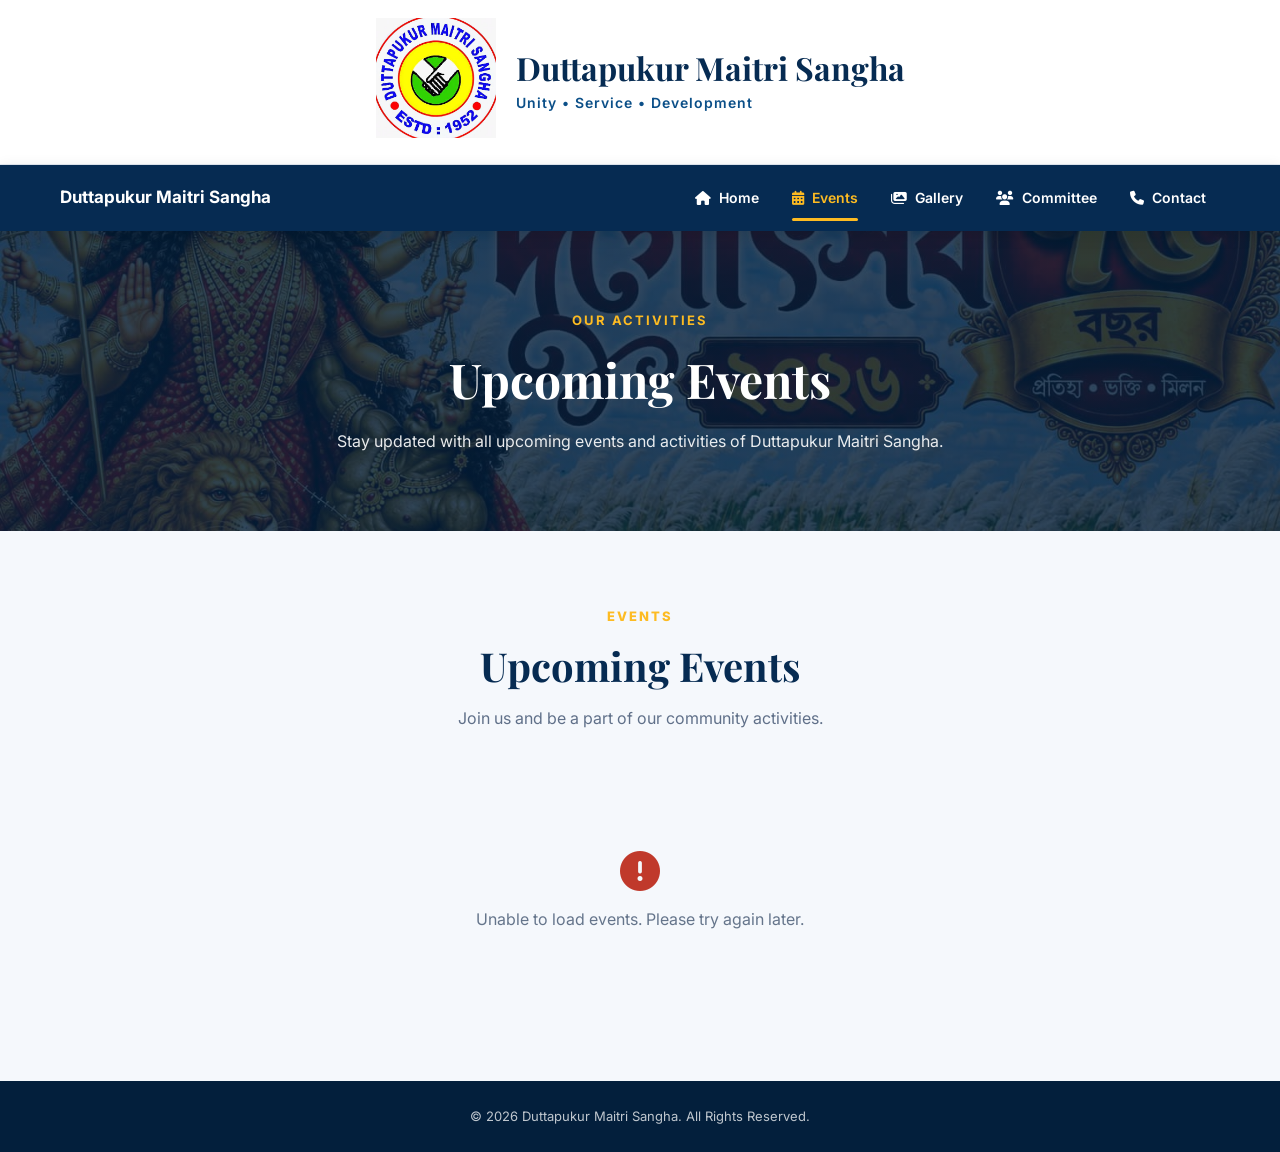
==== commit da082fb9: "Add files via upload" ====
--- a/events.html
+++ b/events.html
@@ -29,7 +29,7 @@
         <div class="brand-container">
 
             <a href="index.html" class="brand-logo">
-                <img src="images/logo.png"
+                <img src="images/club-logo.png"
                      alt="Duttapukur Maitri Sangha Logo">
             </a>
 
@@ -206,7 +206,7 @@
          */
 
         const API_URL =
-            "https://script.google.com/macros/s/AKfycbwXh2YWxeVeIYs7VdPqGyiwAQIn_7vro7iBpyw_EsVGTMDuBJgg9UaTP6LU7o6qKss5/execYOUR_GOOGLE_APPS_SCRIPT_WEB_APP_URL";
+            "https://script.google.com/macros/s/AKfycbyvrfcGP7j3CCzg1UbvmSGx_T-9QhzynLBEdFx4alD2RxaX2P_GJjjaimysO6ueLohl/exec";
 
 
         const eventsContainer =
